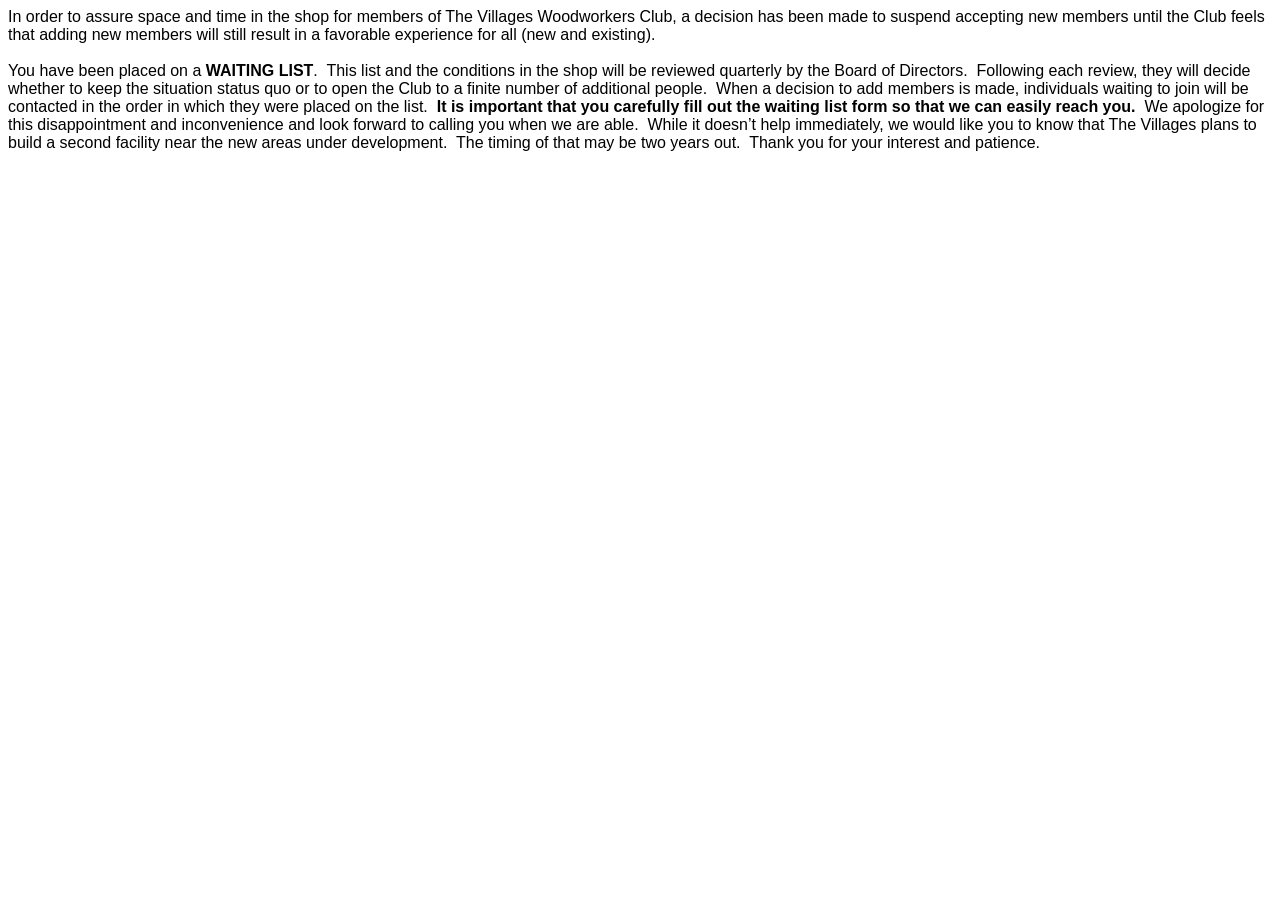
==== WaitListConfirmation.html @ 3108e6ce "Nov 20, 2020 1633PM" ====
<html xmlns:o="urn:schemas-microsoft-com:office:office"
xmlns:w="urn:schemas-microsoft-com:office:word"
xmlns:m="http://schemas.microsoft.com/office/2004/12/omml"
xmlns="http://www.w3.org/TR/REC-html40">

<head>
<meta http-equiv=Content-Type content="text/html; charset=utf-8">
<meta name=ProgId content=Word.Document>
<meta name=Generator content="Microsoft Word 15">
<meta name=Originator content="Microsoft Word 15">
<link rel=File-List href="WaitListConfirmation.fld/filelist.xml">
<!--[if gte mso 9]><xml>
 <o:DocumentProperties>
  <o:Author>Richard Hartley</o:Author>
  <o:LastAuthor>Richard Hartley</o:LastAuthor>
  <o:Revision>2</o:Revision>
  <o:TotalTime>8</o:TotalTime>
  <o:Created>2020-11-20T12:57:00Z</o:Created>
  <o:LastSaved>2020-11-20T12:57:00Z</o:LastSaved>
  <o:Pages>1</o:Pages>
  <o:Words>168</o:Words>
  <o:Characters>960</o:Characters>
  <o:Lines>8</o:Lines>
  <o:Paragraphs>2</o:Paragraphs>
  <o:CharactersWithSpaces>1126</o:CharactersWithSpaces>
  <o:Version>16.00</o:Version>
 </o:DocumentProperties>
 <o:OfficeDocumentSettings>
  <o:AllowPNG/>
 </o:OfficeDocumentSettings>
</xml><![endif]-->
<link rel=themeData href="WaitListConfirmation.fld/themedata.thmx">
<link rel=colorSchemeMapping
href="WaitListConfirmation.fld/colorschememapping.xml">
<!--[if gte mso 9]><xml>
 <w:WordDocument>
  <w:SpellingState>Clean</w:SpellingState>
  <w:GrammarState>Clean</w:GrammarState>
  <w:TrackMoves>false</w:TrackMoves>
  <w:TrackFormatting/>
  <w:PunctuationKerning/>
  <w:ValidateAgainstSchemas/>
  <w:SaveIfXMLInvalid>false</w:SaveIfXMLInvalid>
  <w:IgnoreMixedContent>false</w:IgnoreMixedContent>
  <w:AlwaysShowPlaceholderText>false</w:AlwaysShowPlaceholderText>
  <w:DoNotPromoteQF/>
  <w:LidThemeOther>EN-US</w:LidThemeOther>
  <w:LidThemeAsian>X-NONE</w:LidThemeAsian>
  <w:LidThemeComplexScript>X-NONE</w:LidThemeComplexScript>
  <w:Compatibility>
   <w:BreakWrappedTables/>
   <w:SnapToGridInCell/>
   <w:WrapTextWithPunct/>
   <w:UseAsianBreakRules/>
   <w:DontGrowAutofit/>
   <w:SplitPgBreakAndParaMark/>
   <w:EnableOpenTypeKerning/>
   <w:DontFlipMirrorIndents/>
   <w:OverrideTableStyleHps/>
  </w:Compatibility>
  <m:mathPr>
   <m:mathFont m:val="Cambria Math"/>
   <m:brkBin m:val="before"/>
   <m:brkBinSub m:val="&#45;-"/>
   <m:smallFrac m:val="off"/>
   <m:dispDef/>
   <m:lMargin m:val="0"/>
   <m:rMargin m:val="0"/>
   <m:defJc m:val="centerGroup"/>
   <m:wrapIndent m:val="1440"/>
   <m:intLim m:val="subSup"/>
   <m:naryLim m:val="undOvr"/>
  </m:mathPr></w:WordDocument>
</xml><![endif]--><!--[if gte mso 9]><xml>
 <w:LatentStyles DefLockedState="false" DefUnhideWhenUsed="false"
  DefSemiHidden="false" DefQFormat="false" DefPriority="99"
  LatentStyleCount="376">
  <w:LsdException Locked="false" Priority="0" QFormat="true" Name="Normal"/>
  <w:LsdException Locked="false" Priority="9" QFormat="true" Name="heading 1"/>
  <w:LsdException Locked="false" Priority="9" SemiHidden="true"
   UnhideWhenUsed="true" QFormat="true" Name="heading 2"/>
  <w:LsdException Locked="false" Priority="9" SemiHidden="true"
   UnhideWhenUsed="true" QFormat="true" Name="heading 3"/>
  <w:LsdException Locked="false" Priority="9" SemiHidden="true"
   UnhideWhenUsed="true" QFormat="true" Name="heading 4"/>
  <w:LsdException Locked="false" Priority="9" SemiHidden="true"
   UnhideWhenUsed="true" QFormat="true" Name="heading 5"/>
  <w:LsdException Locked="false" Priority="9" SemiHidden="true"
   UnhideWhenUsed="true" QFormat="true" Name="heading 6"/>
  <w:LsdException Locked="false" Priority="9" SemiHidden="true"
   UnhideWhenUsed="true" QFormat="true" Name="heading 7"/>
  <w:LsdException Locked="false" Priority="9" SemiHidden="true"
   UnhideWhenUsed="true" QFormat="true" Name="heading 8"/>
  <w:LsdException Locked="false" Priority="9" SemiHidden="true"
   UnhideWhenUsed="true" QFormat="true" Name="heading 9"/>
  <w:LsdException Locked="false" SemiHidden="true" UnhideWhenUsed="true"
   Name="index 1"/>
  <w:LsdException Locked="false" SemiHidden="true" UnhideWhenUsed="true"
   Name="index 2"/>
  <w:LsdException Locked="false" SemiHidden="true" UnhideWhenUsed="true"
   Name="index 3"/>
  <w:LsdException Locked="false" SemiHidden="true" UnhideWhenUsed="true"
   Name="index 4"/>
  <w:LsdException Locked="false" SemiHidden="true" UnhideWhenUsed="true"
   Name="index 5"/>
  <w:LsdException Locked="false" SemiHidden="true" UnhideWhenUsed="true"
   Name="index 6"/>
  <w:LsdException Locked="false" SemiHidden="true" UnhideWhenUsed="true"
   Name="index 7"/>
  <w:LsdException Locked="false" SemiHidden="true" UnhideWhenUsed="true"
   Name="index 8"/>
  <w:LsdException Locked="false" SemiHidden="true" UnhideWhenUsed="true"
   Name="index 9"/>
  <w:LsdException Locked="false" Priority="39" SemiHidden="true"
   UnhideWhenUsed="true" Name="toc 1"/>
  <w:LsdException Locked="false" Priority="39" SemiHidden="true"
   UnhideWhenUsed="true" Name="toc 2"/>
  <w:LsdException Locked="false" Priority="39" SemiHidden="true"
   UnhideWhenUsed="true" Name="toc 3"/>
  <w:LsdException Locked="false" Priority="39" SemiHidden="true"
   UnhideWhenUsed="true" Name="toc 4"/>
  <w:LsdException Locked="false" Priority="39" SemiHidden="true"
   UnhideWhenUsed="true" Name="toc 5"/>
  <w:LsdException Locked="false" Priority="39" SemiHidden="true"
   UnhideWhenUsed="true" Name="toc 6"/>
  <w:LsdException Locked="false" Priority="39" SemiHidden="true"
   UnhideWhenUsed="true" Name="toc 7"/>
  <w:LsdException Locked="false" Priority="39" SemiHidden="true"
   UnhideWhenUsed="true" Name="toc 8"/>
  <w:LsdException Locked="false" Priority="39" SemiHidden="true"
   UnhideWhenUsed="true" Name="toc 9"/>
  <w:LsdException Locked="false" SemiHidden="true" UnhideWhenUsed="true"
   Name="Normal Indent"/>
  <w:LsdException Locked="false" SemiHidden="true" UnhideWhenUsed="true"
   Name="footnote text"/>
  <w:LsdException Locked="false" SemiHidden="true" UnhideWhenUsed="true"
   Name="annotation text"/>
  <w:LsdException Locked="false" SemiHidden="true" UnhideWhenUsed="true"
   Name="header"/>
  <w:LsdException Locked="false" SemiHidden="true" UnhideWhenUsed="true"
   Name="footer"/>
  <w:LsdException Locked="false" SemiHidden="true" UnhideWhenUsed="true"
   Name="index heading"/>
  <w:LsdException Locked="false" Priority="35" SemiHidden="true"
   UnhideWhenUsed="true" QFormat="true" Name="caption"/>
  <w:LsdException Locked="false" SemiHidden="true" UnhideWhenUsed="true"
   Name="table of figures"/>
  <w:LsdException Locked="false" SemiHidden="true" UnhideWhenUsed="true"
   Name="envelope address"/>
  <w:LsdException Locked="false" SemiHidden="true" UnhideWhenUsed="true"
   Name="envelope return"/>
  <w:LsdException Locked="false" SemiHidden="true" UnhideWhenUsed="true"
   Name="footnote reference"/>
  <w:LsdException Locked="false" SemiHidden="true" UnhideWhenUsed="true"
   Name="annotation reference"/>
  <w:LsdException Locked="false" SemiHidden="true" UnhideWhenUsed="true"
   Name="line number"/>
  <w:LsdException Locked="false" SemiHidden="true" UnhideWhenUsed="true"
   Name="page number"/>
  <w:LsdException Locked="false" SemiHidden="true" UnhideWhenUsed="true"
   Name="endnote reference"/>
  <w:LsdException Locked="false" SemiHidden="true" UnhideWhenUsed="true"
   Name="endnote text"/>
  <w:LsdException Locked="false" SemiHidden="true" UnhideWhenUsed="true"
   Name="table of authorities"/>
  <w:LsdException Locked="false" SemiHidden="true" UnhideWhenUsed="true"
   Name="macro"/>
  <w:LsdException Locked="false" SemiHidden="true" UnhideWhenUsed="true"
   Name="toa heading"/>
  <w:LsdException Locked="false" SemiHidden="true" UnhideWhenUsed="true"
   Name="List"/>
  <w:LsdException Locked="false" SemiHidden="true" UnhideWhenUsed="true"
   Name="List Bullet"/>
  <w:LsdException Locked="false" SemiHidden="true" UnhideWhenUsed="true"
   Name="List Number"/>
  <w:LsdException Locked="false" SemiHidden="true" UnhideWhenUsed="true"
   Name="List 2"/>
  <w:LsdException Locked="false" SemiHidden="true" UnhideWhenUsed="true"
   Name="List 3"/>
  <w:LsdException Locked="false" SemiHidden="true" UnhideWhenUsed="true"
   Name="List 4"/>
  <w:LsdException Locked="false" SemiHidden="true" UnhideWhenUsed="true"
   Name="List 5"/>
  <w:LsdException Locked="false" SemiHidden="true" UnhideWhenUsed="true"
   Name="List Bullet 2"/>
  <w:LsdException Locked="false" SemiHidden="true" UnhideWhenUsed="true"
   Name="List Bullet 3"/>
  <w:LsdException Locked="false" SemiHidden="true" UnhideWhenUsed="true"
   Name="List Bullet 4"/>
  <w:LsdException Locked="false" SemiHidden="true" UnhideWhenUsed="true"
   Name="List Bullet 5"/>
  <w:LsdException Locked="false" SemiHidden="true" UnhideWhenUsed="true"
   Name="List Number 2"/>
  <w:LsdException Locked="false" SemiHidden="true" UnhideWhenUsed="true"
   Name="List Number 3"/>
  <w:LsdException Locked="false" SemiHidden="true" UnhideWhenUsed="true"
   Name="List Number 4"/>
  <w:LsdException Locked="false" SemiHidden="true" UnhideWhenUsed="true"
   Name="List Number 5"/>
  <w:LsdException Locked="false" Priority="10" QFormat="true" Name="Title"/>
  <w:LsdException Locked="false" SemiHidden="true" UnhideWhenUsed="true"
   Name="Closing"/>
  <w:LsdException Locked="false" SemiHidden="true" UnhideWhenUsed="true"
   Name="Signature"/>
  <w:LsdException Locked="false" Priority="1" SemiHidden="true"
   UnhideWhenUsed="true" Name="Default Paragraph Font"/>
  <w:LsdException Locked="false" SemiHidden="true" UnhideWhenUsed="true"
   Name="Body Text"/>
  <w:LsdException Locked="false" SemiHidden="true" UnhideWhenUsed="true"
   Name="Body Text Indent"/>
  <w:LsdException Locked="false" SemiHidden="true" UnhideWhenUsed="true"
   Name="List Continue"/>
  <w:LsdException Locked="false" SemiHidden="true" UnhideWhenUsed="true"
   Name="List Continue 2"/>
  <w:LsdException Locked="false" SemiHidden="true" UnhideWhenUsed="true"
   Name="List Continue 3"/>
  <w:LsdException Locked="false" SemiHidden="true" UnhideWhenUsed="true"
   Name="List Continue 4"/>
  <w:LsdException Locked="false" SemiHidden="true" UnhideWhenUsed="true"
   Name="List Continue 5"/>
  <w:LsdException Locked="false" SemiHidden="true" UnhideWhenUsed="true"
   Name="Message Header"/>
  <w:LsdException Locked="false" Priority="11" QFormat="true" Name="Subtitle"/>
  <w:LsdException Locked="false" SemiHidden="true" UnhideWhenUsed="true"
   Name="Salutation"/>
  <w:LsdException Locked="false" SemiHidden="true" UnhideWhenUsed="true"
   Name="Date"/>
  <w:LsdException Locked="false" SemiHidden="true" UnhideWhenUsed="true"
   Name="Body Text First Indent"/>
  <w:LsdException Locked="false" SemiHidden="true" UnhideWhenUsed="true"
   Name="Body Text First Indent 2"/>
  <w:LsdException Locked="false" SemiHidden="true" UnhideWhenUsed="true"
   Name="Note Heading"/>
  <w:LsdException Locked="false" SemiHidden="true" UnhideWhenUsed="true"
   Name="Body Text 2"/>
  <w:LsdException Locked="false" SemiHidden="true" UnhideWhenUsed="true"
   Name="Body Text 3"/>
  <w:LsdException Locked="false" SemiHidden="true" UnhideWhenUsed="true"
   Name="Body Text Indent 2"/>
  <w:LsdException Locked="false" SemiHidden="true" UnhideWhenUsed="true"
   Name="Body Text Indent 3"/>
  <w:LsdException Locked="false" SemiHidden="true" UnhideWhenUsed="true"
   Name="Block Text"/>
  <w:LsdException Locked="false" SemiHidden="true" UnhideWhenUsed="true"
   Name="Hyperlink"/>
  <w:LsdException Locked="false" SemiHidden="true" UnhideWhenUsed="true"
   Name="FollowedHyperlink"/>
  <w:LsdException Locked="false" Priority="22" QFormat="true" Name="Strong"/>
  <w:LsdException Locked="false" Priority="20" QFormat="true" Name="Emphasis"/>
  <w:LsdException Locked="false" SemiHidden="true" UnhideWhenUsed="true"
   Name="Document Map"/>
  <w:LsdException Locked="false" SemiHidden="true" UnhideWhenUsed="true"
   Name="Plain Text"/>
  <w:LsdException Locked="false" SemiHidden="true" UnhideWhenUsed="true"
   Name="E-mail Signature"/>
  <w:LsdException Locked="false" SemiHidden="true" UnhideWhenUsed="true"
   Name="HTML Top of Form"/>
  <w:LsdException Locked="false" SemiHidden="true" UnhideWhenUsed="true"
   Name="HTML Bottom of Form"/>
  <w:LsdException Locked="false" SemiHidden="true" UnhideWhenUsed="true"
   Name="Normal (Web)"/>
  <w:LsdException Locked="false" SemiHidden="true" UnhideWhenUsed="true"
   Name="HTML Acronym"/>
  <w:LsdException Locked="false" SemiHidden="true" UnhideWhenUsed="true"
   Name="HTML Address"/>
  <w:LsdException Locked="false" SemiHidden="true" UnhideWhenUsed="true"
   Name="HTML Cite"/>
  <w:LsdException Locked="false" SemiHidden="true" UnhideWhenUsed="true"
   Name="HTML Code"/>
  <w:LsdException Locked="false" SemiHidden="true" UnhideWhenUsed="true"
   Name="HTML Definition"/>
  <w:LsdException Locked="false" SemiHidden="true" UnhideWhenUsed="true"
   Name="HTML Keyboard"/>
  <w:LsdException Locked="false" SemiHidden="true" UnhideWhenUsed="true"
   Name="HTML Preformatted"/>
  <w:LsdException Locked="false" SemiHidden="true" UnhideWhenUsed="true"
   Name="HTML Sample"/>
  <w:LsdException Locked="false" SemiHidden="true" UnhideWhenUsed="true"
   Name="HTML Typewriter"/>
  <w:LsdException Locked="false" SemiHidden="true" UnhideWhenUsed="true"
   Name="HTML Variable"/>
  <w:LsdException Locked="false" SemiHidden="true" UnhideWhenUsed="true"
   Name="Normal Table"/>
  <w:LsdException Locked="false" SemiHidden="true" UnhideWhenUsed="true"
   Name="annotation subject"/>
  <w:LsdException Locked="false" SemiHidden="true" UnhideWhenUsed="true"
   Name="No List"/>
  <w:LsdException Locked="false" SemiHidden="true" UnhideWhenUsed="true"
   Name="Outline List 1"/>
  <w:LsdException Locked="false" SemiHidden="true" UnhideWhenUsed="true"
   Name="Outline List 2"/>
  <w:LsdException Locked="false" SemiHidden="true" UnhideWhenUsed="true"
   Name="Outline List 3"/>
  <w:LsdException Locked="false" SemiHidden="true" UnhideWhenUsed="true"
   Name="Table Simple 1"/>
  <w:LsdException Locked="false" SemiHidden="true" UnhideWhenUsed="true"
   Name="Table Simple 2"/>
  <w:LsdException Locked="false" SemiHidden="true" UnhideWhenUsed="true"
   Name="Table Simple 3"/>
  <w:LsdException Locked="false" SemiHidden="true" UnhideWhenUsed="true"
   Name="Table Classic 1"/>
  <w:LsdException Locked="false" SemiHidden="true" UnhideWhenUsed="true"
   Name="Table Classic 2"/>
  <w:LsdException Locked="false" SemiHidden="true" UnhideWhenUsed="true"
   Name="Table Classic 3"/>
  <w:LsdException Locked="false" SemiHidden="true" UnhideWhenUsed="true"
   Name="Table Classic 4"/>
  <w:LsdException Locked="false" SemiHidden="true" UnhideWhenUsed="true"
   Name="Table Colorful 1"/>
  <w:LsdException Locked="false" SemiHidden="true" UnhideWhenUsed="true"
   Name="Table Colorful 2"/>
  <w:LsdException Locked="false" SemiHidden="true" UnhideWhenUsed="true"
   Name="Table Colorful 3"/>
  <w:LsdException Locked="false" SemiHidden="true" UnhideWhenUsed="true"
   Name="Table Columns 1"/>
  <w:LsdException Locked="false" SemiHidden="true" UnhideWhenUsed="true"
   Name="Table Columns 2"/>
  <w:LsdException Locked="false" SemiHidden="true" UnhideWhenUsed="true"
   Name="Table Columns 3"/>
  <w:LsdException Locked="false" SemiHidden="true" UnhideWhenUsed="true"
   Name="Table Columns 4"/>
  <w:LsdException Locked="false" SemiHidden="true" UnhideWhenUsed="true"
   Name="Table Columns 5"/>
  <w:LsdException Locked="false" SemiHidden="true" UnhideWhenUsed="true"
   Name="Table Grid 1"/>
  <w:LsdException Locked="false" SemiHidden="true" UnhideWhenUsed="true"
   Name="Table Grid 2"/>
  <w:LsdException Locked="false" SemiHidden="true" UnhideWhenUsed="true"
   Name="Table Grid 3"/>
  <w:LsdException Locked="false" SemiHidden="true" UnhideWhenUsed="true"
   Name="Table Grid 4"/>
  <w:LsdException Locked="false" SemiHidden="true" UnhideWhenUsed="true"
   Name="Table Grid 5"/>
  <w:LsdException Locked="false" SemiHidden="true" UnhideWhenUsed="true"
   Name="Table Grid 6"/>
  <w:LsdException Locked="false" SemiHidden="true" UnhideWhenUsed="true"
   Name="Table Grid 7"/>
  <w:LsdException Locked="false" SemiHidden="true" UnhideWhenUsed="true"
   Name="Table Grid 8"/>
  <w:LsdException Locked="false" SemiHidden="true" UnhideWhenUsed="true"
   Name="Table List 1"/>
  <w:LsdException Locked="false" SemiHidden="true" UnhideWhenUsed="true"
   Name="Table List 2"/>
  <w:LsdException Locked="false" SemiHidden="true" UnhideWhenUsed="true"
   Name="Table List 3"/>
  <w:LsdException Locked="false" SemiHidden="true" UnhideWhenUsed="true"
   Name="Table List 4"/>
  <w:LsdException Locked="false" SemiHidden="true" UnhideWhenUsed="true"
   Name="Table List 5"/>
  <w:LsdException Locked="false" SemiHidden="true" UnhideWhenUsed="true"
   Name="Table List 6"/>
  <w:LsdException Locked="false" SemiHidden="true" UnhideWhenUsed="true"
   Name="Table List 7"/>
  <w:LsdException Locked="false" SemiHidden="true" UnhideWhenUsed="true"
   Name="Table List 8"/>
  <w:LsdException Locked="false" SemiHidden="true" UnhideWhenUsed="true"
   Name="Table 3D effects 1"/>
  <w:LsdException Locked="false" SemiHidden="true" UnhideWhenUsed="true"
   Name="Table 3D effects 2"/>
  <w:LsdException Locked="false" SemiHidden="true" UnhideWhenUsed="true"
   Name="Table 3D effects 3"/>
  <w:LsdException Locked="false" SemiHidden="true" UnhideWhenUsed="true"
   Name="Table Contemporary"/>
  <w:LsdException Locked="false" SemiHidden="true" UnhideWhenUsed="true"
   Name="Table Elegant"/>
  <w:LsdException Locked="false" SemiHidden="true" UnhideWhenUsed="true"
   Name="Table Professional"/>
  <w:LsdException Locked="false" SemiHidden="true" UnhideWhenUsed="true"
   Name="Table Subtle 1"/>
  <w:LsdException Locked="false" SemiHidden="true" UnhideWhenUsed="true"
   Name="Table Subtle 2"/>
  <w:LsdException Locked="false" SemiHidden="true" UnhideWhenUsed="true"
   Name="Table Web 1"/>
  <w:LsdException Locked="false" SemiHidden="true" UnhideWhenUsed="true"
   Name="Table Web 2"/>
  <w:LsdException Locked="false" SemiHidden="true" UnhideWhenUsed="true"
   Name="Table Web 3"/>
  <w:LsdException Locked="false" SemiHidden="true" UnhideWhenUsed="true"
   Name="Balloon Text"/>
  <w:LsdException Locked="false" Priority="39" Name="Table Grid"/>
  <w:LsdException Locked="false" SemiHidden="true" UnhideWhenUsed="true"
   Name="Table Theme"/>
  <w:LsdException Locked="false" SemiHidden="true" Name="Placeholder Text"/>
  <w:LsdException Locked="false" Priority="1" QFormat="true" Name="No Spacing"/>
  <w:LsdException Locked="false" Priority="60" Name="Light Shading"/>
  <w:LsdException Locked="false" Priority="61" Name="Light List"/>
  <w:LsdException Locked="false" Priority="62" Name="Light Grid"/>
  <w:LsdException Locked="false" Priority="63" Name="Medium Shading 1"/>
  <w:LsdException Locked="false" Priority="64" Name="Medium Shading 2"/>
  <w:LsdException Locked="false" Priority="65" Name="Medium List 1"/>
  <w:LsdException Locked="false" Priority="66" Name="Medium List 2"/>
  <w:LsdException Locked="false" Priority="67" Name="Medium Grid 1"/>
  <w:LsdException Locked="false" Priority="68" Name="Medium Grid 2"/>
  <w:LsdException Locked="false" Priority="69" Name="Medium Grid 3"/>
  <w:LsdException Locked="false" Priority="70" Name="Dark List"/>
  <w:LsdException Locked="false" Priority="71" Name="Colorful Shading"/>
  <w:LsdException Locked="false" Priority="72" Name="Colorful List"/>
  <w:LsdException Locked="false" Priority="73" Name="Colorful Grid"/>
  <w:LsdException Locked="false" Priority="60" Name="Light Shading Accent 1"/>
  <w:LsdException Locked="false" Priority="61" Name="Light List Accent 1"/>
  <w:LsdException Locked="false" Priority="62" Name="Light Grid Accent 1"/>
  <w:LsdException Locked="false" Priority="63" Name="Medium Shading 1 Accent 1"/>
  <w:LsdException Locked="false" Priority="64" Name="Medium Shading 2 Accent 1"/>
  <w:LsdException Locked="false" Priority="65" Name="Medium List 1 Accent 1"/>
  <w:LsdException Locked="false" SemiHidden="true" Name="Revision"/>
  <w:LsdException Locked="false" Priority="34" QFormat="true"
   Name="List Paragraph"/>
  <w:LsdException Locked="false" Priority="29" QFormat="true" Name="Quote"/>
  <w:LsdException Locked="false" Priority="30" QFormat="true"
   Name="Intense Quote"/>
  <w:LsdException Locked="false" Priority="66" Name="Medium List 2 Accent 1"/>
  <w:LsdException Locked="false" Priority="67" Name="Medium Grid 1 Accent 1"/>
  <w:LsdException Locked="false" Priority="68" Name="Medium Grid 2 Accent 1"/>
  <w:LsdException Locked="false" Priority="69" Name="Medium Grid 3 Accent 1"/>
  <w:LsdException Locked="false" Priority="70" Name="Dark List Accent 1"/>
  <w:LsdException Locked="false" Priority="71" Name="Colorful Shading Accent 1"/>
  <w:LsdException Locked="false" Priority="72" Name="Colorful List Accent 1"/>
  <w:LsdException Locked="false" Priority="73" Name="Colorful Grid Accent 1"/>
  <w:LsdException Locked="false" Priority="60" Name="Light Shading Accent 2"/>
  <w:LsdException Locked="false" Priority="61" Name="Light List Accent 2"/>
  <w:LsdException Locked="false" Priority="62" Name="Light Grid Accent 2"/>
  <w:LsdException Locked="false" Priority="63" Name="Medium Shading 1 Accent 2"/>
  <w:LsdException Locked="false" Priority="64" Name="Medium Shading 2 Accent 2"/>
  <w:LsdException Locked="false" Priority="65" Name="Medium List 1 Accent 2"/>
  <w:LsdException Locked="false" Priority="66" Name="Medium List 2 Accent 2"/>
  <w:LsdException Locked="false" Priority="67" Name="Medium Grid 1 Accent 2"/>
  <w:LsdException Locked="false" Priority="68" Name="Medium Grid 2 Accent 2"/>
  <w:LsdException Locked="false" Priority="69" Name="Medium Grid 3 Accent 2"/>
  <w:LsdException Locked="false" Priority="70" Name="Dark List Accent 2"/>
  <w:LsdException Locked="false" Priority="71" Name="Colorful Shading Accent 2"/>
  <w:LsdException Locked="false" Priority="72" Name="Colorful List Accent 2"/>
  <w:LsdException Locked="false" Priority="73" Name="Colorful Grid Accent 2"/>
  <w:LsdException Locked="false" Priority="60" Name="Light Shading Accent 3"/>
  <w:LsdException Locked="false" Priority="61" Name="Light List Accent 3"/>
  <w:LsdException Locked="false" Priority="62" Name="Light Grid Accent 3"/>
  <w:LsdException Locked="false" Priority="63" Name="Medium Shading 1 Accent 3"/>
  <w:LsdException Locked="false" Priority="64" Name="Medium Shading 2 Accent 3"/>
  <w:LsdException Locked="false" Priority="65" Name="Medium List 1 Accent 3"/>
  <w:LsdException Locked="false" Priority="66" Name="Medium List 2 Accent 3"/>
  <w:LsdException Locked="false" Priority="67" Name="Medium Grid 1 Accent 3"/>
  <w:LsdException Locked="false" Priority="68" Name="Medium Grid 2 Accent 3"/>
  <w:LsdException Locked="false" Priority="69" Name="Medium Grid 3 Accent 3"/>
  <w:LsdException Locked="false" Priority="70" Name="Dark List Accent 3"/>
  <w:LsdException Locked="false" Priority="71" Name="Colorful Shading Accent 3"/>
  <w:LsdException Locked="false" Priority="72" Name="Colorful List Accent 3"/>
  <w:LsdException Locked="false" Priority="73" Name="Colorful Grid Accent 3"/>
  <w:LsdException Locked="false" Priority="60" Name="Light Shading Accent 4"/>
  <w:LsdException Locked="false" Priority="61" Name="Light List Accent 4"/>
  <w:LsdException Locked="false" Priority="62" Name="Light Grid Accent 4"/>
  <w:LsdException Locked="false" Priority="63" Name="Medium Shading 1 Accent 4"/>
  <w:LsdException Locked="false" Priority="64" Name="Medium Shading 2 Accent 4"/>
  <w:LsdException Locked="false" Priority="65" Name="Medium List 1 Accent 4"/>
  <w:LsdException Locked="false" Priority="66" Name="Medium List 2 Accent 4"/>
  <w:LsdException Locked="false" Priority="67" Name="Medium Grid 1 Accent 4"/>
  <w:LsdException Locked="false" Priority="68" Name="Medium Grid 2 Accent 4"/>
  <w:LsdException Locked="false" Priority="69" Name="Medium Grid 3 Accent 4"/>
  <w:LsdException Locked="false" Priority="70" Name="Dark List Accent 4"/>
  <w:LsdException Locked="false" Priority="71" Name="Colorful Shading Accent 4"/>
  <w:LsdException Locked="false" Priority="72" Name="Colorful List Accent 4"/>
  <w:LsdException Locked="false" Priority="73" Name="Colorful Grid Accent 4"/>
  <w:LsdException Locked="false" Priority="60" Name="Light Shading Accent 5"/>
  <w:LsdException Locked="false" Priority="61" Name="Light List Accent 5"/>
  <w:LsdException Locked="false" Priority="62" Name="Light Grid Accent 5"/>
  <w:LsdException Locked="false" Priority="63" Name="Medium Shading 1 Accent 5"/>
  <w:LsdException Locked="false" Priority="64" Name="Medium Shading 2 Accent 5"/>
  <w:LsdException Locked="false" Priority="65" Name="Medium List 1 Accent 5"/>
  <w:LsdException Locked="false" Priority="66" Name="Medium List 2 Accent 5"/>
  <w:LsdException Locked="false" Priority="67" Name="Medium Grid 1 Accent 5"/>
  <w:LsdException Locked="false" Priority="68" Name="Medium Grid 2 Accent 5"/>
  <w:LsdException Locked="false" Priority="69" Name="Medium Grid 3 Accent 5"/>
  <w:LsdException Locked="false" Priority="70" Name="Dark List Accent 5"/>
  <w:LsdException Locked="false" Priority="71" Name="Colorful Shading Accent 5"/>
  <w:LsdException Locked="false" Priority="72" Name="Colorful List Accent 5"/>
  <w:LsdException Locked="false" Priority="73" Name="Colorful Grid Accent 5"/>
  <w:LsdException Locked="false" Priority="60" Name="Light Shading Accent 6"/>
  <w:LsdException Locked="false" Priority="61" Name="Light List Accent 6"/>
  <w:LsdException Locked="false" Priority="62" Name="Light Grid Accent 6"/>
  <w:LsdException Locked="false" Priority="63" Name="Medium Shading 1 Accent 6"/>
  <w:LsdException Locked="false" Priority="64" Name="Medium Shading 2 Accent 6"/>
  <w:LsdException Locked="false" Priority="65" Name="Medium List 1 Accent 6"/>
  <w:LsdException Locked="false" Priority="66" Name="Medium List 2 Accent 6"/>
  <w:LsdException Locked="false" Priority="67" Name="Medium Grid 1 Accent 6"/>
  <w:LsdException Locked="false" Priority="68" Name="Medium Grid 2 Accent 6"/>
  <w:LsdException Locked="false" Priority="69" Name="Medium Grid 3 Accent 6"/>
  <w:LsdException Locked="false" Priority="70" Name="Dark List Accent 6"/>
  <w:LsdException Locked="false" Priority="71" Name="Colorful Shading Accent 6"/>
  <w:LsdException Locked="false" Priority="72" Name="Colorful List Accent 6"/>
  <w:LsdException Locked="false" Priority="73" Name="Colorful Grid Accent 6"/>
  <w:LsdException Locked="false" Priority="19" QFormat="true"
   Name="Subtle Emphasis"/>
  <w:LsdException Locked="false" Priority="21" QFormat="true"
   Name="Intense Emphasis"/>
  <w:LsdException Locked="false" Priority="31" QFormat="true"
   Name="Subtle Reference"/>
  <w:LsdException Locked="false" Priority="32" QFormat="true"
   Name="Intense Reference"/>
  <w:LsdException Locked="false" Priority="33" QFormat="true" Name="Book Title"/>
  <w:LsdException Locked="false" Priority="37" SemiHidden="true"
   UnhideWhenUsed="true" Name="Bibliography"/>
  <w:LsdException Locked="false" Priority="39" SemiHidden="true"
   UnhideWhenUsed="true" QFormat="true" Name="TOC Heading"/>
  <w:LsdException Locked="false" Priority="41" Name="Plain Table 1"/>
  <w:LsdException Locked="false" Priority="42" Name="Plain Table 2"/>
  <w:LsdException Locked="false" Priority="43" Name="Plain Table 3"/>
  <w:LsdException Locked="false" Priority="44" Name="Plain Table 4"/>
  <w:LsdException Locked="false" Priority="45" Name="Plain Table 5"/>
  <w:LsdException Locked="false" Priority="40" Name="Grid Table Light"/>
  <w:LsdException Locked="false" Priority="46" Name="Grid Table 1 Light"/>
  <w:LsdException Locked="false" Priority="47" Name="Grid Table 2"/>
  <w:LsdException Locked="false" Priority="48" Name="Grid Table 3"/>
  <w:LsdException Locked="false" Priority="49" Name="Grid Table 4"/>
  <w:LsdException Locked="false" Priority="50" Name="Grid Table 5 Dark"/>
  <w:LsdException Locked="false" Priority="51" Name="Grid Table 6 Colorful"/>
  <w:LsdException Locked="false" Priority="52" Name="Grid Table 7 Colorful"/>
  <w:LsdException Locked="false" Priority="46"
   Name="Grid Table 1 Light Accent 1"/>
  <w:LsdException Locked="false" Priority="47" Name="Grid Table 2 Accent 1"/>
  <w:LsdException Locked="false" Priority="48" Name="Grid Table 3 Accent 1"/>
  <w:LsdException Locked="false" Priority="49" Name="Grid Table 4 Accent 1"/>
  <w:LsdException Locked="false" Priority="50" Name="Grid Table 5 Dark Accent 1"/>
  <w:LsdException Locked="false" Priority="51"
   Name="Grid Table 6 Colorful Accent 1"/>
  <w:LsdException Locked="false" Priority="52"
   Name="Grid Table 7 Colorful Accent 1"/>
  <w:LsdException Locked="false" Priority="46"
   Name="Grid Table 1 Light Accent 2"/>
  <w:LsdException Locked="false" Priority="47" Name="Grid Table 2 Accent 2"/>
  <w:LsdException Locked="false" Priority="48" Name="Grid Table 3 Accent 2"/>
  <w:LsdException Locked="false" Priority="49" Name="Grid Table 4 Accent 2"/>
  <w:LsdException Locked="false" Priority="50" Name="Grid Table 5 Dark Accent 2"/>
  <w:LsdException Locked="false" Priority="51"
   Name="Grid Table 6 Colorful Accent 2"/>
  <w:LsdException Locked="false" Priority="52"
   Name="Grid Table 7 Colorful Accent 2"/>
  <w:LsdException Locked="false" Priority="46"
   Name="Grid Table 1 Light Accent 3"/>
  <w:LsdException Locked="false" Priority="47" Name="Grid Table 2 Accent 3"/>
  <w:LsdException Locked="false" Priority="48" Name="Grid Table 3 Accent 3"/>
  <w:LsdException Locked="false" Priority="49" Name="Grid Table 4 Accent 3"/>
  <w:LsdException Locked="false" Priority="50" Name="Grid Table 5 Dark Accent 3"/>
  <w:LsdException Locked="false" Priority="51"
   Name="Grid Table 6 Colorful Accent 3"/>
  <w:LsdException Locked="false" Priority="52"
   Name="Grid Table 7 Colorful Accent 3"/>
  <w:LsdException Locked="false" Priority="46"
   Name="Grid Table 1 Light Accent 4"/>
  <w:LsdException Locked="false" Priority="47" Name="Grid Table 2 Accent 4"/>
  <w:LsdException Locked="false" Priority="48" Name="Grid Table 3 Accent 4"/>
  <w:LsdException Locked="false" Priority="49" Name="Grid Table 4 Accent 4"/>
  <w:LsdException Locked="false" Priority="50" Name="Grid Table 5 Dark Accent 4"/>
  <w:LsdException Locked="false" Priority="51"
   Name="Grid Table 6 Colorful Accent 4"/>
  <w:LsdException Locked="false" Priority="52"
   Name="Grid Table 7 Colorful Accent 4"/>
  <w:LsdException Locked="false" Priority="46"
   Name="Grid Table 1 Light Accent 5"/>
  <w:LsdException Locked="false" Priority="47" Name="Grid Table 2 Accent 5"/>
  <w:LsdException Locked="false" Priority="48" Name="Grid Table 3 Accent 5"/>
  <w:LsdException Locked="false" Priority="49" Name="Grid Table 4 Accent 5"/>
  <w:LsdException Locked="false" Priority="50" Name="Grid Table 5 Dark Accent 5"/>
  <w:LsdException Locked="false" Priority="51"
   Name="Grid Table 6 Colorful Accent 5"/>
  <w:LsdException Locked="false" Priority="52"
   Name="Grid Table 7 Colorful Accent 5"/>
  <w:LsdException Locked="false" Priority="46"
   Name="Grid Table 1 Light Accent 6"/>
  <w:LsdException Locked="false" Priority="47" Name="Grid Table 2 Accent 6"/>
  <w:LsdException Locked="false" Priority="48" Name="Grid Table 3 Accent 6"/>
  <w:LsdException Locked="false" Priority="49" Name="Grid Table 4 Accent 6"/>
  <w:LsdException Locked="false" Priority="50" Name="Grid Table 5 Dark Accent 6"/>
  <w:LsdException Locked="false" Priority="51"
   Name="Grid Table 6 Colorful Accent 6"/>
  <w:LsdException Locked="false" Priority="52"
   Name="Grid Table 7 Colorful Accent 6"/>
  <w:LsdException Locked="false" Priority="46" Name="List Table 1 Light"/>
  <w:LsdException Locked="false" Priority="47" Name="List Table 2"/>
  <w:LsdException Locked="false" Priority="48" Name="List Table 3"/>
  <w:LsdException Locked="false" Priority="49" Name="List Table 4"/>
  <w:LsdException Locked="false" Priority="50" Name="List Table 5 Dark"/>
  <w:LsdException Locked="false" Priority="51" Name="List Table 6 Colorful"/>
  <w:LsdException Locked="false" Priority="52" Name="List Table 7 Colorful"/>
  <w:LsdException Locked="false" Priority="46"
   Name="List Table 1 Light Accent 1"/>
  <w:LsdException Locked="false" Priority="47" Name="List Table 2 Accent 1"/>
  <w:LsdException Locked="false" Priority="48" Name="List Table 3 Accent 1"/>
  <w:LsdException Locked="false" Priority="49" Name="List Table 4 Accent 1"/>
  <w:LsdException Locked="false" Priority="50" Name="List Table 5 Dark Accent 1"/>
  <w:LsdException Locked="false" Priority="51"
   Name="List Table 6 Colorful Accent 1"/>
  <w:LsdException Locked="false" Priority="52"
   Name="List Table 7 Colorful Accent 1"/>
  <w:LsdException Locked="false" Priority="46"
   Name="List Table 1 Light Accent 2"/>
  <w:LsdException Locked="false" Priority="47" Name="List Table 2 Accent 2"/>
  <w:LsdException Locked="false" Priority="48" Name="List Table 3 Accent 2"/>
  <w:LsdException Locked="false" Priority="49" Name="List Table 4 Accent 2"/>
  <w:LsdException Locked="false" Priority="50" Name="List Table 5 Dark Accent 2"/>
  <w:LsdException Locked="false" Priority="51"
   Name="List Table 6 Colorful Accent 2"/>
  <w:LsdException Locked="false" Priority="52"
   Name="List Table 7 Colorful Accent 2"/>
  <w:LsdException Locked="false" Priority="46"
   Name="List Table 1 Light Accent 3"/>
  <w:LsdException Locked="false" Priority="47" Name="List Table 2 Accent 3"/>
  <w:LsdException Locked="false" Priority="48" Name="List Table 3 Accent 3"/>
  <w:LsdException Locked="false" Priority="49" Name="List Table 4 Accent 3"/>
  <w:LsdException Locked="false" Priority="50" Name="List Table 5 Dark Accent 3"/>
  <w:LsdException Locked="false" Priority="51"
   Name="List Table 6 Colorful Accent 3"/>
  <w:LsdException Locked="false" Priority="52"
   Name="List Table 7 Colorful Accent 3"/>
  <w:LsdException Locked="false" Priority="46"
   Name="List Table 1 Light Accent 4"/>
  <w:LsdException Locked="false" Priority="47" Name="List Table 2 Accent 4"/>
  <w:LsdException Locked="false" Priority="48" Name="List Table 3 Accent 4"/>
  <w:LsdException Locked="false" Priority="49" Name="List Table 4 Accent 4"/>
  <w:LsdException Locked="false" Priority="50" Name="List Table 5 Dark Accent 4"/>
  <w:LsdException Locked="false" Priority="51"
   Name="List Table 6 Colorful Accent 4"/>
  <w:LsdException Locked="false" Priority="52"
   Name="List Table 7 Colorful Accent 4"/>
  <w:LsdException Locked="false" Priority="46"
   Name="List Table 1 Light Accent 5"/>
  <w:LsdException Locked="false" Priority="47" Name="List Table 2 Accent 5"/>
  <w:LsdException Locked="false" Priority="48" Name="List Table 3 Accent 5"/>
  <w:LsdException Locked="false" Priority="49" Name="List Table 4 Accent 5"/>
  <w:LsdException Locked="false" Priority="50" Name="List Table 5 Dark Accent 5"/>
  <w:LsdException Locked="false" Priority="51"
   Name="List Table 6 Colorful Accent 5"/>
  <w:LsdException Locked="false" Priority="52"
   Name="List Table 7 Colorful Accent 5"/>
  <w:LsdException Locked="false" Priority="46"
   Name="List Table 1 Light Accent 6"/>
  <w:LsdException Locked="false" Priority="47" Name="List Table 2 Accent 6"/>
  <w:LsdException Locked="false" Priority="48" Name="List Table 3 Accent 6"/>
  <w:LsdException Locked="false" Priority="49" Name="List Table 4 Accent 6"/>
  <w:LsdException Locked="false" Priority="50" Name="List Table 5 Dark Accent 6"/>
  <w:LsdException Locked="false" Priority="51"
   Name="List Table 6 Colorful Accent 6"/>
  <w:LsdException Locked="false" Priority="52"
   Name="List Table 7 Colorful Accent 6"/>
  <w:LsdException Locked="false" SemiHidden="true" UnhideWhenUsed="true"
   Name="Mention"/>
  <w:LsdException Locked="false" SemiHidden="true" UnhideWhenUsed="true"
   Name="Smart Hyperlink"/>
  <w:LsdException Locked="false" SemiHidden="true" UnhideWhenUsed="true"
   Name="Hashtag"/>
  <w:LsdException Locked="false" SemiHidden="true" UnhideWhenUsed="true"
   Name="Unresolved Mention"/>
  <w:LsdException Locked="false" SemiHidden="true" UnhideWhenUsed="true"
   Name="Smart Link"/>
 </w:LatentStyles>
</xml><![endif]-->
<style>
<!--
 /* Font Definitions */
 @font-face
	{font-family:"Cambria Math";
	panose-1:2 4 5 3 5 4 6 3 2 4;
	mso-font-charset:0;
	mso-generic-font-family:roman;
	mso-font-pitch:variable;
	mso-font-signature:3 0 0 0 1 0;}
@font-face
	{font-family:Calibri;
	panose-1:2 15 5 2 2 2 4 3 2 4;
	mso-font-charset:0;
	mso-generic-font-family:swiss;
	mso-font-pitch:variable;
	mso-font-signature:-536859905 -1073732485 9 0 511 0;}
 /* Style Definitions */
 p.MsoNormal, li.MsoNormal, div.MsoNormal
	{mso-style-unhide:no;
	mso-style-qformat:yes;
	mso-style-parent:"";
	margin:0in;
	mso-pagination:widow-orphan;
	font-size:12.0pt;
	font-family:"Calibri",sans-serif;
	mso-ascii-font-family:Calibri;
	mso-ascii-theme-font:minor-latin;
	mso-fareast-font-family:Calibri;
	mso-fareast-theme-font:minor-latin;
	mso-hansi-font-family:Calibri;
	mso-hansi-theme-font:minor-latin;
	mso-bidi-font-family:"Times New Roman";
	mso-bidi-theme-font:minor-bidi;}
.MsoChpDefault
	{mso-style-type:export-only;
	mso-default-props:yes;
	font-family:"Calibri",sans-serif;
	mso-ascii-font-family:Calibri;
	mso-ascii-theme-font:minor-latin;
	mso-fareast-font-family:Calibri;
	mso-fareast-theme-font:minor-latin;
	mso-hansi-font-family:Calibri;
	mso-hansi-theme-font:minor-latin;
	mso-bidi-font-family:"Times New Roman";
	mso-bidi-theme-font:minor-bidi;}
@page WordSection1
	{size:8.5in 11.0in;
	margin:1.0in 1.0in 1.0in 1.0in;
	mso-header-margin:.5in;
	mso-footer-margin:.5in;
	mso-paper-source:0;}
div.WordSection1
	{page:WordSection1;}
-->
</style>
<!--[if gte mso 10]>
<style>
 /* Style Definitions */
 table.MsoNormalTable
	{mso-style-name:"Table Normal";
	mso-tstyle-rowband-size:0;
	mso-tstyle-colband-size:0;
	mso-style-noshow:yes;
	mso-style-priority:99;
	mso-style-parent:"";
	mso-padding-alt:0in 5.4pt 0in 5.4pt;
	mso-para-margin:0in;
	mso-pagination:widow-orphan;
	font-size:12.0pt;
	font-family:"Calibri",sans-serif;
	mso-ascii-font-family:Calibri;
	mso-ascii-theme-font:minor-latin;
	mso-hansi-font-family:Calibri;
	mso-hansi-theme-font:minor-latin;
	mso-bidi-font-family:"Times New Roman";
	mso-bidi-theme-font:minor-bidi;}
</style>
<![endif]-->
</head>

<body lang=EN-US style='tab-interval:.5in;word-wrap:break-word'>

<div class=WordSection1>

<p class=MsoNormal>In order to assure space and time in the shop for members of
The Villages Woodworkers Club, a decision has been made to suspend accepting
new members until the Club feels that adding new members will still result in a
favorable experience for all (new and existing).</p>

<p class=MsoNormal><o:p>&nbsp;</o:p></p>

<p class=MsoNormal>You have been placed on a <b>WAITING LIST</b>.<span
style='mso-spacerun:yes'>  </span>This list and the conditions in the shop will
be reviewed quarterly by the Board of Directors. <span
style='mso-spacerun:yes'> </span>Following each review, they will decide
whether to keep the situation status quo or to open the Club to a finite number
of additional people.<span style='mso-spacerun:yes'>  </span>When a decision to
add members is made, individuals waiting to join will be contacted in the order
in which they were placed on the list. <span style='mso-spacerun:yes'> </span><b>It
is important that you carefully fill out the waiting list form so that we can
easily reach you.<span style='mso-spacerun:yes'>  </span></b>We apologize for
this disappointment and inconvenience and look forward to calling you when we
are able. <span style='mso-spacerun:yes'> </span>While it doesn’t help immediately,
we would like you to know that The Villages plans to build a second facility
near the new areas under development. <span style='mso-spacerun:yes'> </span>The
timing of that may be two years out. <span style='mso-spacerun:yes'> </span>Thank
you for your interest and patience.</p>

</div>

</body>

</html>
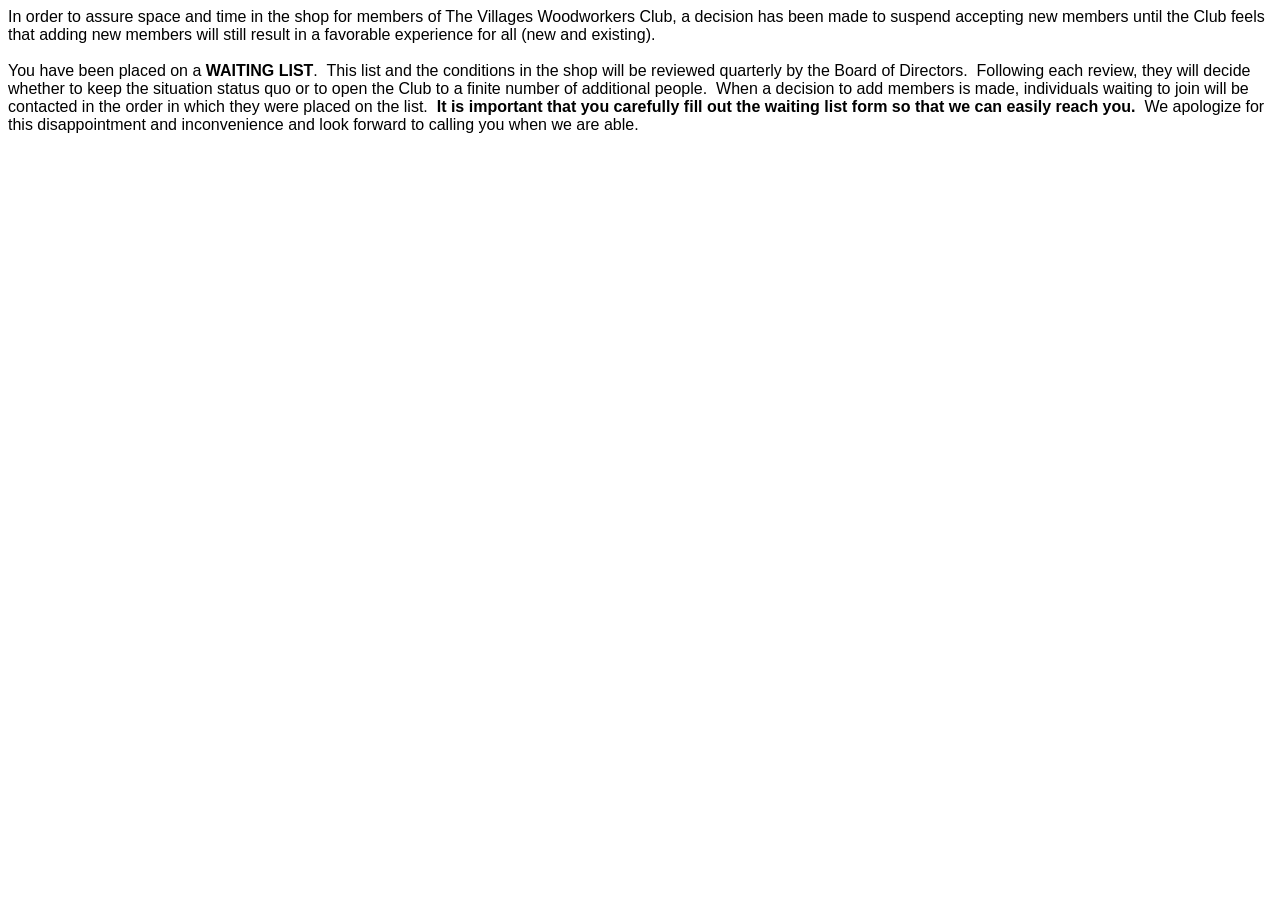
==== commit efe8f241: "Nov 14, 2021 0905" ====
--- a/WaitListConfirmation.html
+++ b/WaitListConfirmation.html
@@ -754,11 +754,8 @@
 is important that you carefully fill out the waiting list form so that we can
 easily reach you.<span style='mso-spacerun:yes'>  </span></b>We apologize for
 this disappointment and inconvenience and look forward to calling you when we
-are able. <span style='mso-spacerun:yes'> </span>While it doesn’t help immediately,
-we would like you to know that The Villages plans to build a second facility
-near the new areas under development. <span style='mso-spacerun:yes'> </span>The
-timing of that may be two years out. <span style='mso-spacerun:yes'> </span>Thank
-you for your interest and patience.</p>
+are able. 
+</p>
 
 </div>
 
